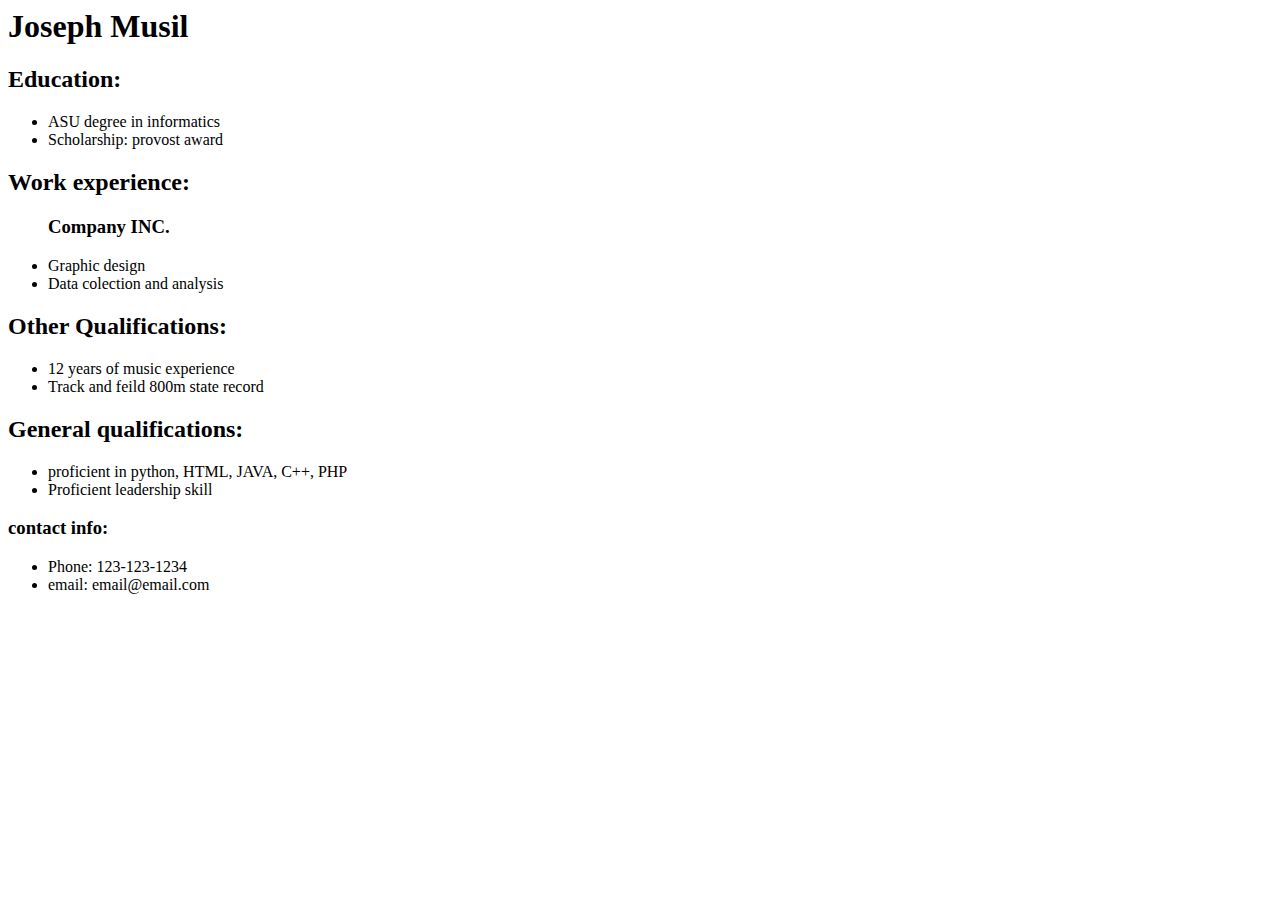
==== Resume.html @ 7bab00ce "Add files via upload" ====
<html>
<head>
	<link rel="stylesheet" href="C:\Users\Jmama\Documents\GitHub\CPI_101_Intro_To_Informatics\Joe_Musil_Assignment1\style1.css">
	<title>
		Resume
	</title>
	<h1>Joseph Musil</h1>
</head>
<body>
	<h2> Education: </h2>
	<ul>
	<li> ASU degree in informatics</li>
	<li> Scholarship: provost award</li>
</ul>
	<h2> Work experience: </h2>
	<ul>
	<h3>Company INC.</h3>
	<li>Graphic design </li>
	<li>Data colection and analysis</li>
</ul>
	<h2>Other Qualifications: </h2>
<ul>
	<li>12 years of music experience</li>
	<li>Track and feild 800m state record</li>
</ul>
	<h2>General qualifications: </h2>
<ul>
	<li>proficient in python, HTML, JAVA, C++, PHP</li>
	<li>Proficient leadership skill</li>
</ul>

<h3> contact info: </h3>
<ul>
	<li>Phone: 123-123-1234</li>
	<li>email: email@email.com</li>
</ul>

</body>
</html>
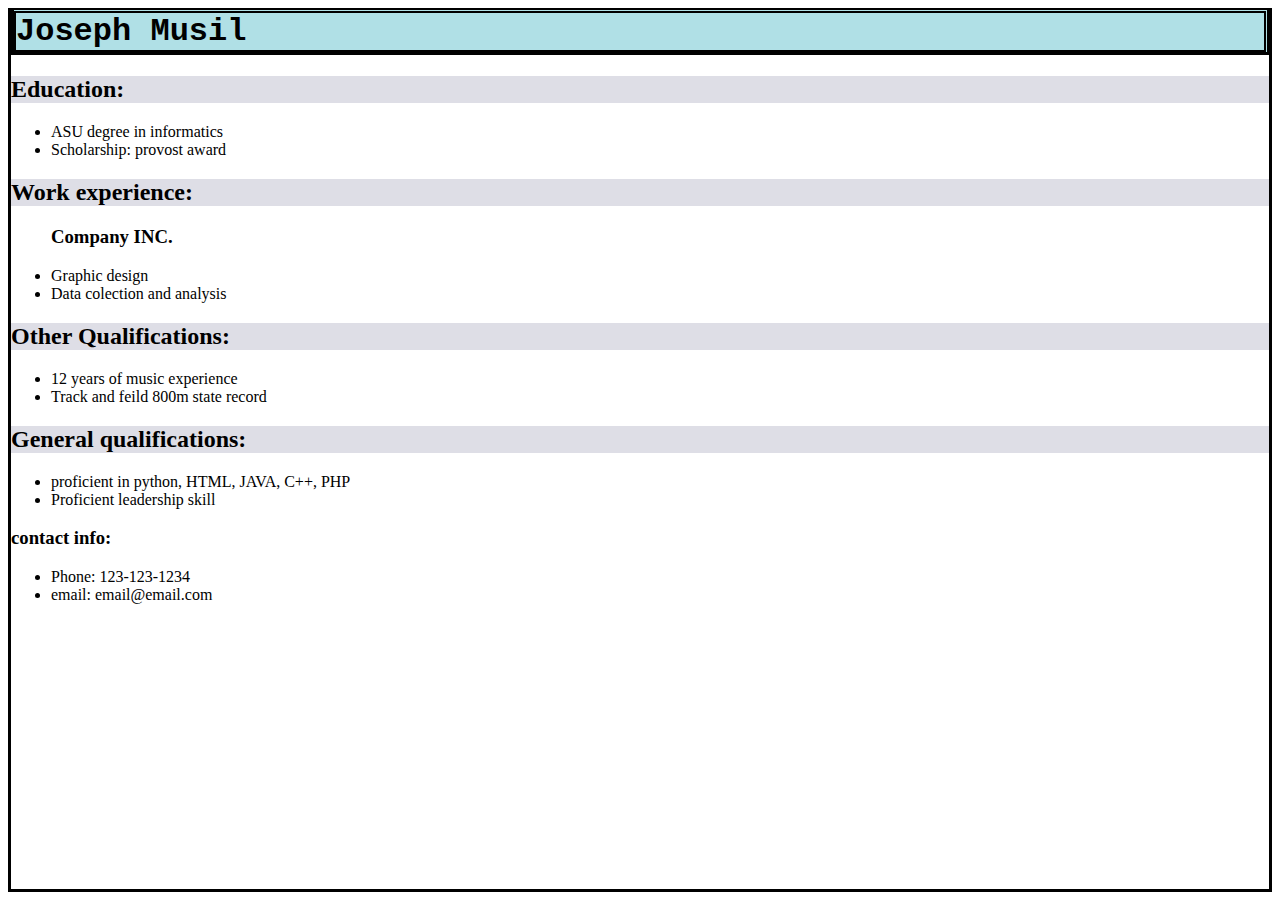
==== commit 35d7e9b4: "Update Resume.html" ====
--- a/Resume.html
+++ b/Resume.html
@@ -1,6 +1,6 @@
 <html>
 <head>
-	<link rel="stylesheet" href="C:\Users\Jmama\Documents\GitHub\CPI_101_Intro_To_Informatics\Joe_Musil_Assignment1\style1.css">
+	<link rel="stylesheet" href="style1.css">
 	<title>
 		Resume
 	</title>
@@ -36,4 +36,4 @@
 </ul>
 
 </body>
-</html>+</html>
--- a/style1.css
+++ b/style1.css
@@ -0,0 +1,15 @@
+head {
+	background-color: powderblue;
+}
+h1 {
+	font-family: courier;
+	background-color: powderblue;
+	border-style: double double solid solid;
+	border-width: 5px;
+}
+body{
+	border-style: none solid solid solid;
+}
+h2{ 
+	background: rgba(90, 90, 128, .2);
+}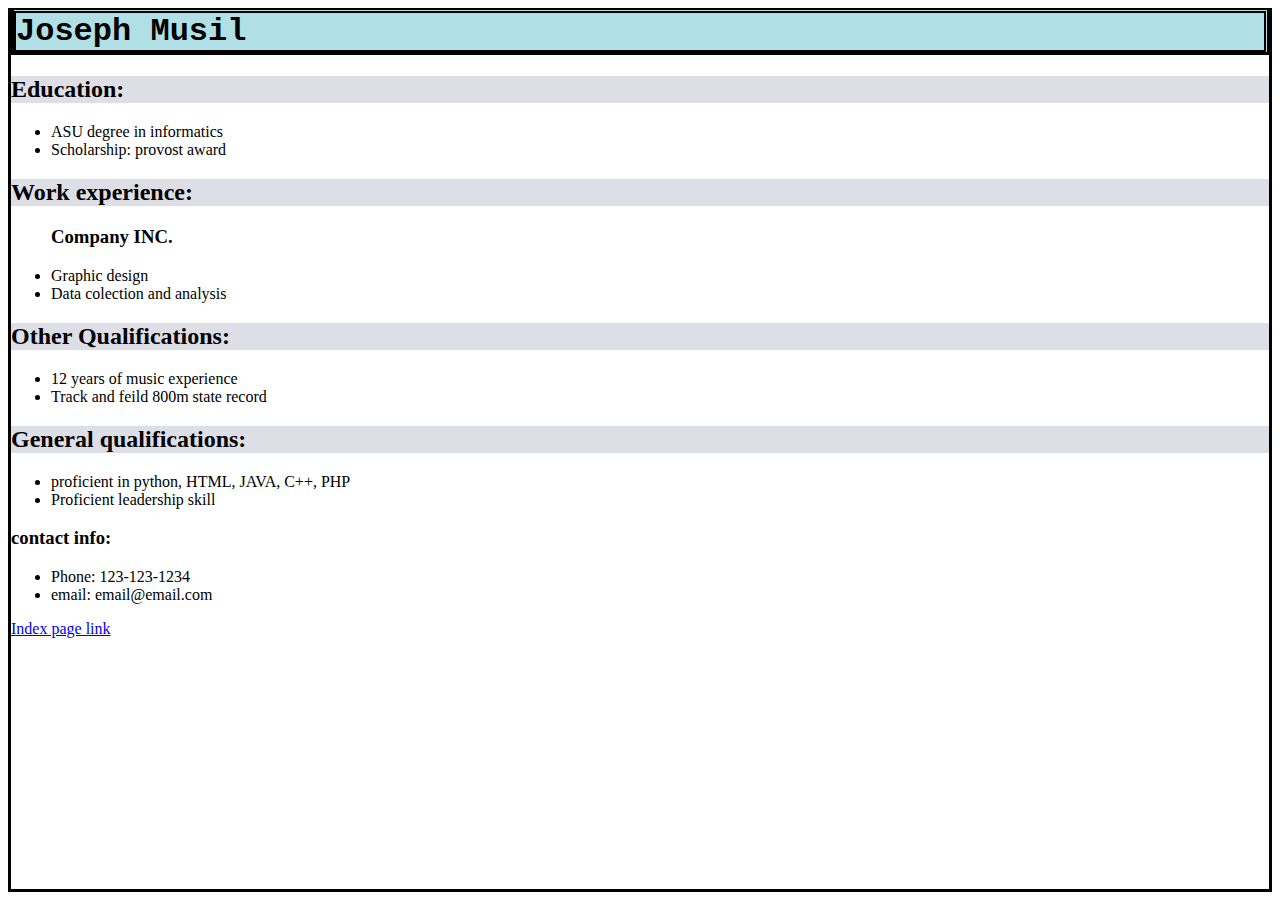
==== commit cbfa5937: "Update Resume.html" ====
--- a/Resume.html
+++ b/Resume.html
@@ -1,6 +1,6 @@
 <html>
 <head>
-	<link rel="stylesheet" href="style1.css">
+	<link rel="stylesheet" href="Joe_Musil_Assignment1/style1.css">
 	<title>
 		Resume
 	</title>
@@ -34,6 +34,7 @@
 	<li>Phone: 123-123-1234</li>
 	<li>email: email@email.com</li>
 </ul>
-
+	
+<a href = "index.html"> Index page link </a>
 </body>
 </html>
--- a/Joe_Musil_Assignment1/style1.css
+++ b/Joe_Musil_Assignment1/style1.css
@@ -0,0 +1,15 @@
+head {
+	background-color: powderblue;
+}
+h1 {
+	font-family: courier;
+	background-color: powderblue;
+	border-style: double double solid solid;
+	border-width: 5px;
+}
+body{
+	border-style: none solid solid solid;
+}
+h2{ 
+	background: rgba(90, 90, 128, .2);
+}